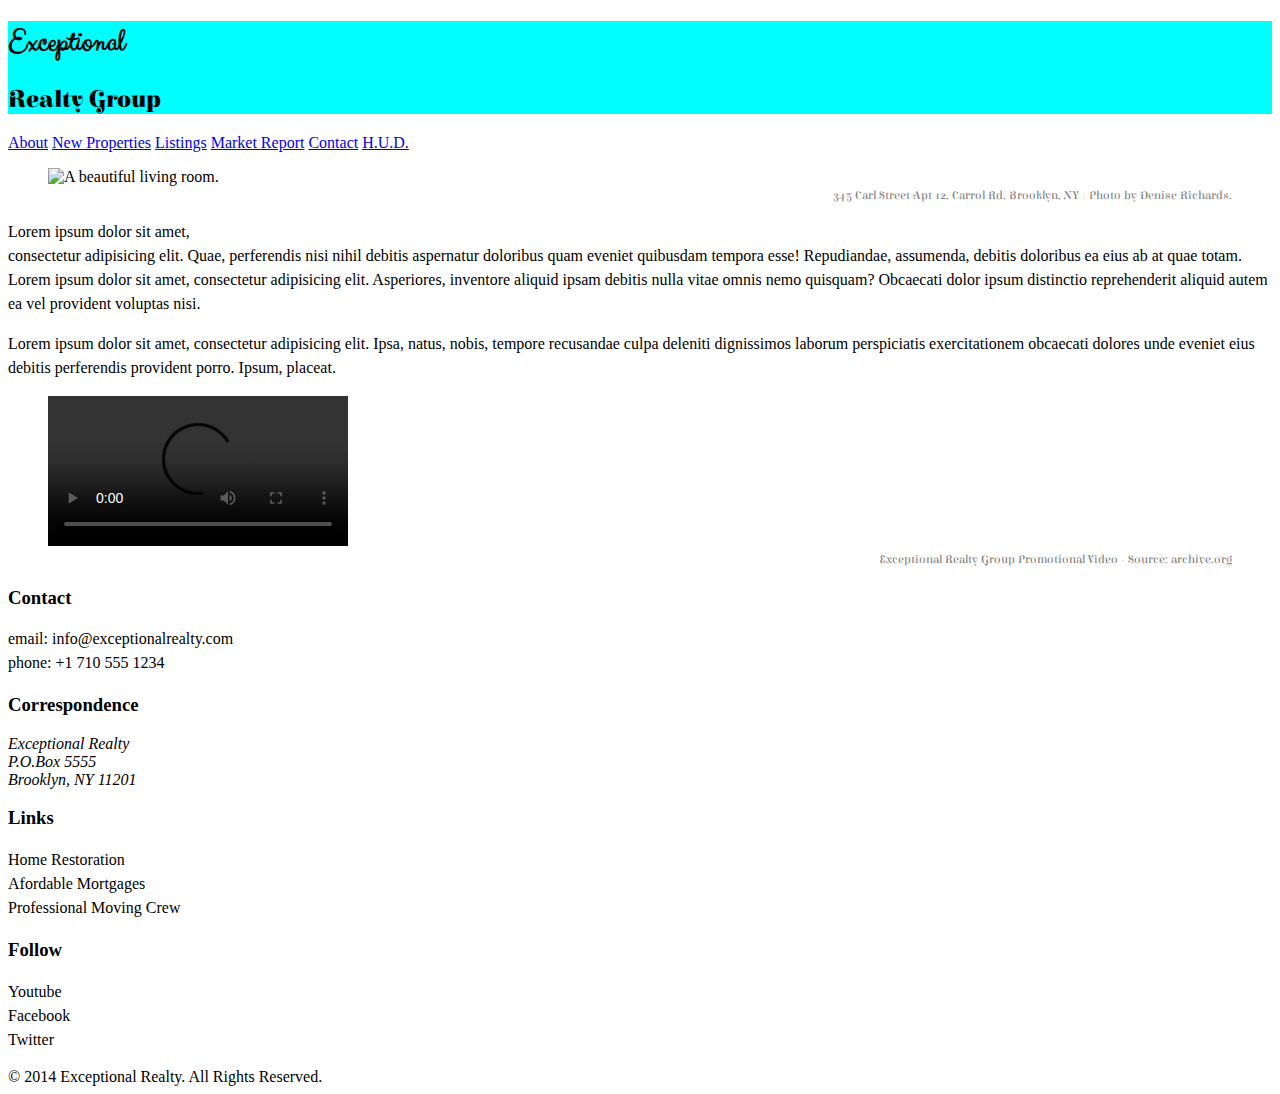
==== index.html @ d9f0cf50 "merge css-styling branch" ====
<!DOCTYPE html>
<html lang="en">
  <head>
    <meta charset="UTF-8">
    <title>Exceptional Realty Group - Luxury Homes - About</title>
    <link rel="stylesheet" href="https://cdnjs.cloudflare.com/ajax/libs/normalize/8.0.1/normalize.css">
    <link rel="stylesheet" href="css/style.css">
    <script src="https://cdnjs.cloudflare.com/ajax/libs/modernizr/2.8.3/modernizr.min.js"></script>
  </head>
  <body>
    <header>
      <div id='logo'>
      <!-- logo -->
        <h1>Exceptional</h1>
        <h2>Realty Group</h2>
        </div>

      <nav>
        <a href="index.html">About</a> <a href="new-properties.html">New Properties</a> <a href="real-estate-listings.html">Listings</a> <a href="market-report.html">Market Report</a> <a href="contact.html">Contact</a> <a href="http://hud.gov" target="_blank">H.U.D.</a>
      </nav>
    </header>

    <section id="featured-property">
      <figure>
        <img src="images/intro-pic.jpg" alt="A beautiful living room." title="Welcome to Exceptional Realty Group">
        <figcaption>345 Carl Street Apt 12, Carrol Rd. Brooklyn, NY - Photo by Denise Richards.</figcaption>
      </figure>

      <p>Lorem ipsum dolor sit amet,<br> consectetur adipisicing elit. Quae, perferendis nisi nihil debitis aspernatur doloribus quam eveniet quibusdam tempora esse! Repudiandae, assumenda, debitis doloribus ea eius ab at quae totam. Lorem ipsum dolor sit amet, consectetur adipisicing elit. Asperiores, inventore aliquid ipsam debitis nulla vitae omnis nemo quisquam? Obcaecati dolor ipsum distinctio reprehenderit aliquid autem ea vel provident voluptas nisi.</p>
      <p>Lorem ipsum dolor sit amet, consectetur adipisicing elit. Ipsa, natus, nobis, tempore recusandae culpa deleniti dignissimos laborum perspiciatis exercitationem obcaecati dolores unde eveniet eius debitis perferendis provident porro. Ipsum, placeat.</p>
    </section>

    <section id="promotional">
      <figure>
        <video controls>
          <source src="videos/real-estate.mp4" type="video/mp4"> 
          <source src="videos/real-estate.ogv" type="video/ogg">
          Your browser does not support HTML5 video. <a href="http://browsehappy.com" target="_blank">Please upgrade your browser</a>.
        </video>
        <figcaption>Exceptional Realty Group Promotional Video - Source: archive.org</figcaption>
      </figure>
    </section>

    <section id="details">
      <div>
        <h3>Contact</h3>
        <p>
          email: <a href="mailto:info@exceptionalrealty.com">info@exceptionalrealty.com</a><br>
          phone: +1 710 555 1234
        </p>
        <h3>Correspondence</h3>
        <address>
          Exceptional Realty<br>
          P.O.Box 5555<br>
          Brooklyn, NY 11201
        </address>
      </div>

      <div>
        <h3>Links</h3>
        <p>
          <a href="#" target="_blank">Home Restoration</a><br>
          <a href="#" target="_blank">Afordable Mortgages</a><br>
          <a href="#" target="_blank">Professional Moving Crew</a>
        </p>
      </div>

      <div>
        <h3>Follow</h3>
        <p>
          <a href="#" target="_blank">Youtube</a><br>
          <a href="#" target="_blank">Facebook</a><br>
          <a href="#" target="_blank">Twitter</a>
        </p>
      </div>
    </section>

    <footer>
      &copy; 2014 Exceptional Realty. All Rights Reserved.
    </footer>

  </body>
</html>
---- css/style.css ----
@import url(http://fonts.googleapis.com/css?family=Elsie+Swash+Caps:400,900);

@import url(http://fonts.googleapis.com/css?family=Clicker+Script);

/* This
is
a comment! */

/* CSS Syntax:
selector {
  property: value;
  property: value;
}
*/

/* Type selector */

p { /* select all <p> */
  font-size: 1em; /* 16px, ?pt, 100%, 1em */
  line-height: 1.5em;
}

figcaption {
  /*font-weight: normal;
  font-size: 0.75em;
  line-height: 1.5em;
  font-family: Georgia, "New Times Roman", serif;*/
  font: normal 0.75em/1.5em 'Elsie Swash Caps', cursive;
  color: #777;
  text-align: right;
}

/* Class selector (applied to as many elements as you like) */

.milk-text { /* select elements with class="milk-text" */
  font: bold 2.6em 'Elsie Swash Caps', cursive;
  color: white;
  text-shadow: 0 2px 3px #000;
}

/* ID selector (apply to one unique element per page) */

#logo { /* select elements with id="logo" */
  background: aqua;
}

/* Descendent Selector */

#logo h1 { /* selects <h1> if inside the id="logo" */
  font-family: 'Clicker Script', cursive;
}

#logo h2 {
  font-family: 'Elsie Swash Caps', cursive;
}

/* Psuedo Selector */

#details a:link, #details a:visited {
  color: black;
  text-decoration: none;
}

#details a:hover {
  color: black;
  text-decoration: underline;
}

#details a:active {
  color: red;
}
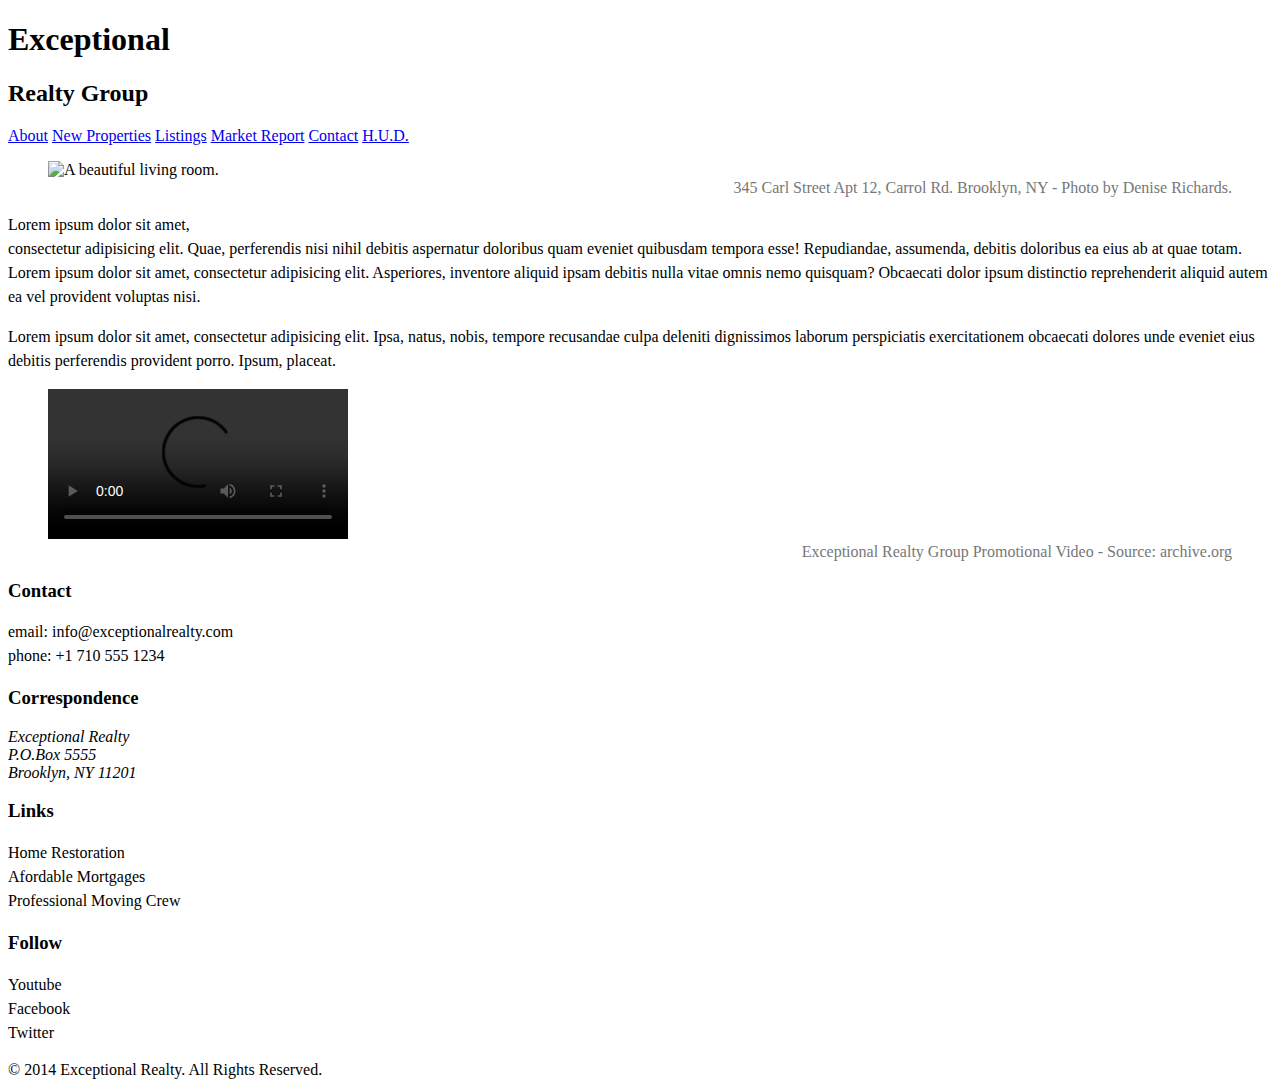
==== commit 44e7f025: "Add external css file and connect it to project" ====
--- a/index.html
+++ b/index.html
@@ -3,17 +3,15 @@
   <head>
     <meta charset="UTF-8">
     <title>Exceptional Realty Group - Luxury Homes - About</title>
-    <link rel="stylesheet" href="https://cdnjs.cloudflare.com/ajax/libs/normalize/8.0.1/normalize.css">
+    <link rel="stylesheet" href="http://cdnjs.cloudflare.com/ajax/libs/normalize/3.0.0/normalize.min.css">
     <link rel="stylesheet" href="css/style.css">
     <script src="https://cdnjs.cloudflare.com/ajax/libs/modernizr/2.8.3/modernizr.min.js"></script>
   </head>
   <body>
     <header>
-      <div id='logo'>
       <!-- logo -->
-        <h1>Exceptional</h1>
-        <h2>Realty Group</h2>
-        </div>
+      <h1>Exceptional</h1>
+      <h2>Realty Group</h2>
 
       <nav>
         <a href="index.html">About</a> <a href="new-properties.html">New Properties</a> <a href="real-estate-listings.html">Listings</a> <a href="market-report.html">Market Report</a> <a href="contact.html">Contact</a> <a href="http://hud.gov" target="_blank">H.U.D.</a>
--- a/css/style.css
+++ b/css/style.css
@@ -1,12 +1,9 @@
 @import url(http://fonts.googleapis.com/css?family=Elsie+Swash+Caps:400,900);
+@import url(http://fonts.googleapis.com/css?family=Cliker+Script);
+/*This is a comment */
 
-@import url(http://fonts.googleapis.com/css?family=Clicker+Script);
+/*CSS Syntax:
 
-/* This
-is
-a comment! */
-
-/* CSS Syntax:
 selector {
   property: value;
   property: value;
@@ -15,46 +12,46 @@
 
 /* Type selector */
 
-p { /* select all <p> */
-  font-size: 1em; /* 16px, ?pt, 100%, 1em */
-  line-height: 1.5em;
-}
-
-figcaption {
-  /*font-weight: normal;
-  font-size: 0.75em;
-  line-height: 1.5em;
-  font-family: Georgia, "New Times Roman", serif;*/
-  font: normal 0.75em/1.5em 'Elsie Swash Caps', cursive;
-  color: #777;
-  text-align: right;
-}
-
-/* Class selector (applied to as many elements as you like) */
-
-.milk-text { /* select elements with class="milk-text" */
+p{ /* Type selector */
+   font-size: 1em; /*16px, ?pt, 100%, 1em */
+   line-height: 1.5em;
+ }
+ 
+ figcaption {
+   /*font-weight: normal;
+   font-size: 0.75em;
+   line-height: 1.5em;
+   font-family: Georgia, "New Times Roman", serif; */
+   font: normal0.75em/1.5em 'Elsie Swash Caps', cursive;
+   color: #777;
+   text-align: right;
+ }
+ 
+ /*class selector (applied elements to as many as you like) */
+ 
+  .milk-text { /*select elements with class="milk-text" */
   font: bold 2.6em 'Elsie Swash Caps', cursive;
   color: white;
   text-shadow: 0 2px 3px #000;
-}
-
-/* ID selector (apply to one unique element per page) */
-
-#logo { /* select elements with id="logo" */
-  background: aqua;
-}
-
-/* Descendent Selector */
-
-#logo h1 { /* selects <h1> if inside the id="logo" */
-  font-family: 'Clicker Script', cursive;
-}
-
-#logo h2 {
-  font-family: 'Elsie Swash Caps', cursive;
-}
-
-/* Psuedo Selector */
+  }
+  
+  /*ID selector (apply to one unique element per page) */
+  
+  #logo {/* select elements with id="logo" */
+     background: aqua;
+  }
+ 
+ /*descendent selector */
+ 
+ #logo h1 { /*selects <h1> if inside the id ="logo" */
+ font-family: 'Clicker Script', cursive;
+ }
+ 
+ #logo h2 {
+   font-family: 'Elsie Swash Caps', cursive;
+ }
+ 
+/*Pseudo selector */
 
 #details a:link, #details a:visited {
   color: black;
@@ -67,5 +64,5 @@
 }
 
 #details a:active {
-  color: red;
-}+  color:red;
+}
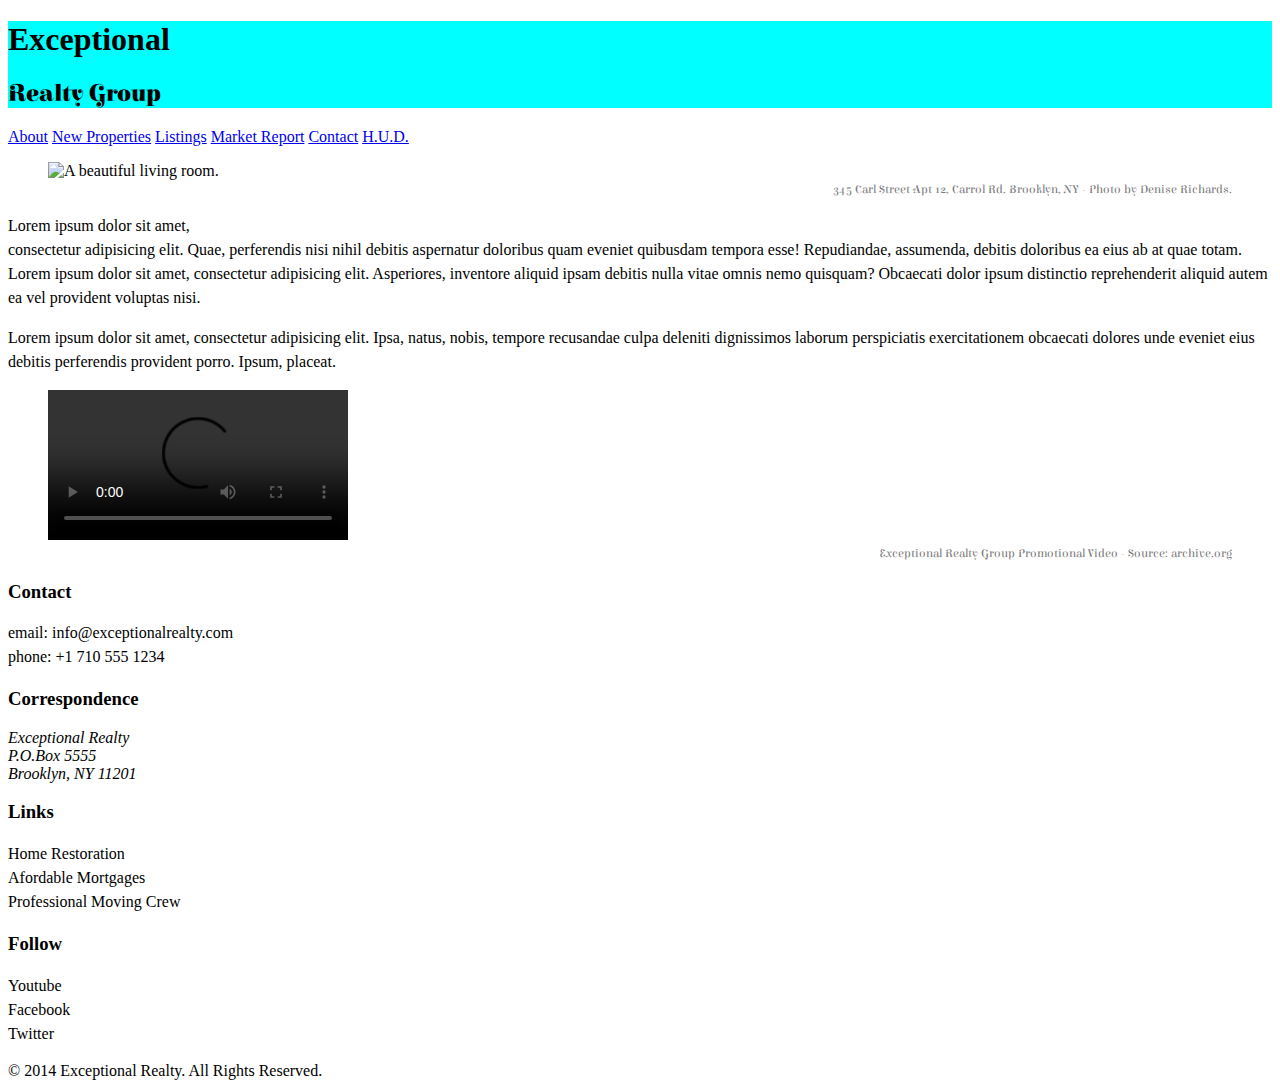
==== commit 2d18ff52: "Done." ====
--- a/index.html
+++ b/index.html
@@ -3,16 +3,17 @@
   <head>
     <meta charset="UTF-8">
     <title>Exceptional Realty Group - Luxury Homes - About</title>
-    <link rel="stylesheet" href="http://cdnjs.cloudflare.com/ajax/libs/normalize/3.0.0/normalize.min.css">
     <link rel="stylesheet" href="css/style.css">
+    <link rel="stylesheet" href="https://cdnjs.cloudflare.com/ajax/libs/normalize/8.0.1/normalize.min.css" >
     <script src="https://cdnjs.cloudflare.com/ajax/libs/modernizr/2.8.3/modernizr.min.js"></script>
   </head>
   <body>
     <header>
       <!-- logo -->
+      <div id="logo">
       <h1>Exceptional</h1>
       <h2>Realty Group</h2>
-
+      </div>
       <nav>
         <a href="index.html">About</a> <a href="new-properties.html">New Properties</a> <a href="real-estate-listings.html">Listings</a> <a href="market-report.html">Market Report</a> <a href="contact.html">Contact</a> <a href="http://hud.gov" target="_blank">H.U.D.</a>
       </nav>
--- a/css/style.css
+++ b/css/style.css
@@ -1,68 +1,45 @@
-@import url(http://fonts.googleapis.com/css?family=Elsie+Swash+Caps:400,900);
-@import url(http://fonts.googleapis.com/css?family=Cliker+Script);
-/*This is a comment */
+@import url('https://fonts.googleapis.com/css?family=Clicker+Script|Elsie+Swash+Caps&display=swap');
+p {
+    font-size : 1em;
+    line-height: 1.5em; 
+   }
 
-/*CSS Syntax:
+figcaption {
+	font-weight: normal;
+	font-size:0.75em;
+	line-height: 1.5em;
+	font-family: 'Elsie Swash Caps', cursive;
+	color:#777;
+	text-align:right;
+	}
 
-selector {
-  property: value;
-  property: value;
-}
-*/
-
-/* Type selector */
-
-p{ /* Type selector */
-   font-size: 1em; /*16px, ?pt, 100%, 1em */
-   line-height: 1.5em;
- }
- 
- figcaption {
-   /*font-weight: normal;
-   font-size: 0.75em;
-   line-height: 1.5em;
-   font-family: Georgia, "New Times Roman", serif; */
-   font: normal0.75em/1.5em 'Elsie Swash Caps', cursive;
-   color: #777;
-   text-align: right;
- }
- 
- /*class selector (applied elements to as many as you like) */
- 
-  .milk-text { /*select elements with class="milk-text" */
-  font: bold 2.6em 'Elsie Swash Caps', cursive;
-  color: white;
-  text-shadow: 0 2px 3px #000;
-  }
-  
-  /*ID selector (apply to one unique element per page) */
-  
-  #logo {/* select elements with id="logo" */
-     background: aqua;
-  }
- 
- /*descendent selector */
- 
- #logo h1 { /*selects <h1> if inside the id ="logo" */
- font-family: 'Clicker Script', cursive;
- }
- 
- #logo h2 {
-   font-family: 'Elsie Swash Caps', cursive;
- }
- 
-/*Pseudo selector */
-
-#details a:link, #details a:visited {
-  color: black;
-  text-decoration: none;
+.milk-text{
+font-weight: bold;
+font-size: 2.6em;
+font-family:"Elsie Swash Caps",cursive;
+color:white;
+text-shadow: 0 2px 3px #000;
 }
 
-#details a:hover {
-  color: black;
-  text-decoration: underline;
+#logo {
+background:aqua;
 }
 
-#details a:active {
-  color:red;
+#logo h1{
+font-family:"Cliker Script",cursive
 }
+#logo h2{
+font-family:"Elsie Swash Caps",cursive;
+}
+
+#details a:link,#details a:visited {
+color:black;
+text-decoration:none;
+}
+#details a:hover{
+color:black;
+text-decoration:underline;
+}
+
+#details a:active{
+color:red;	
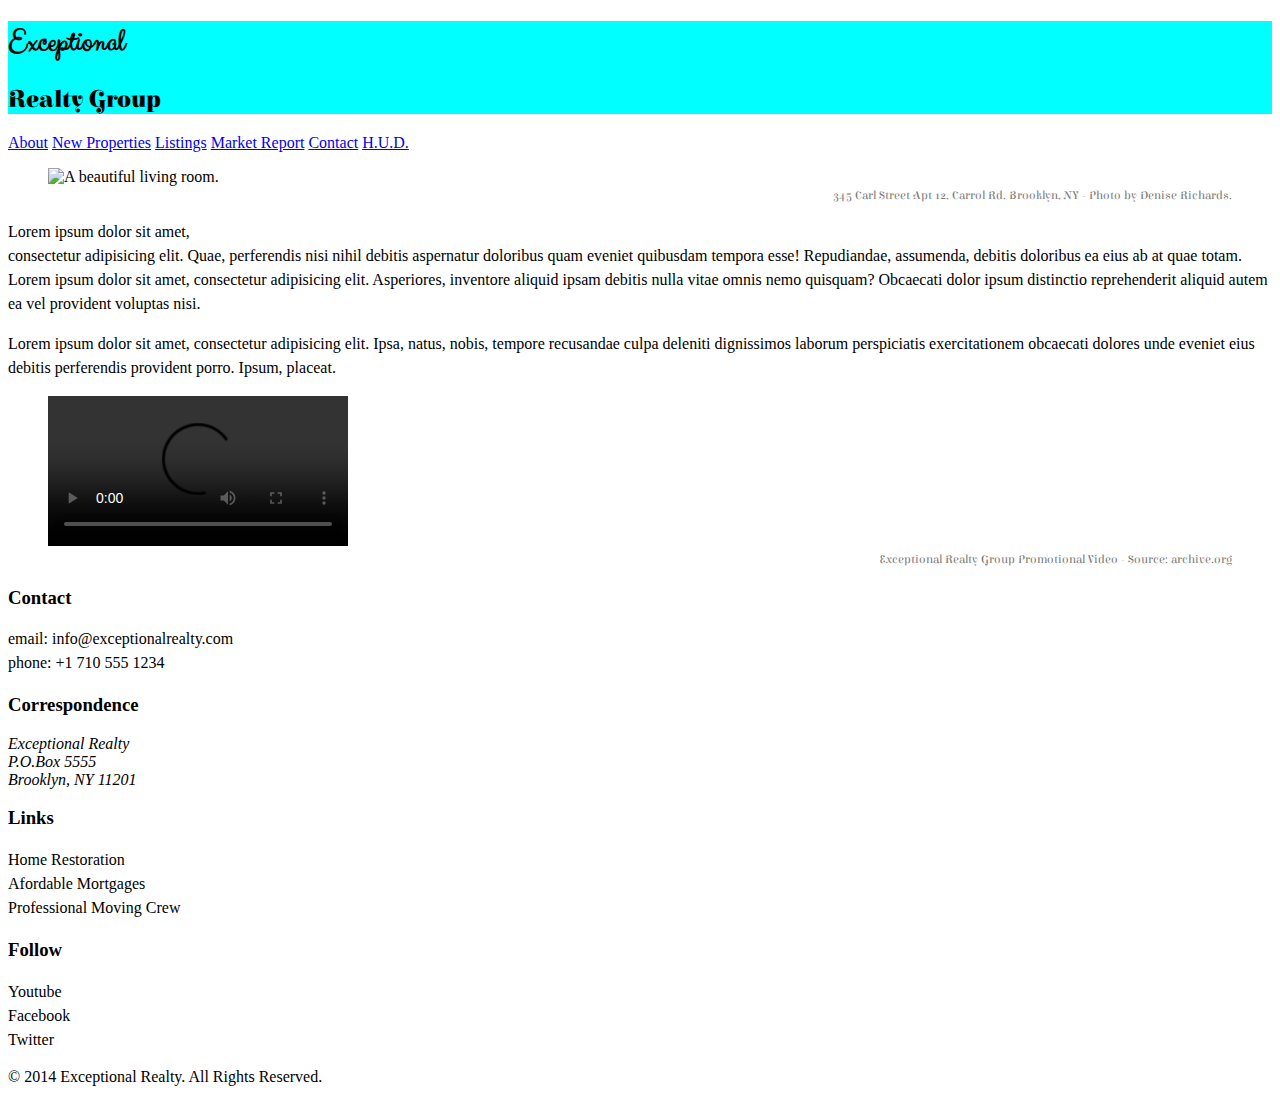
==== commit b21d998d: "add external css file and connect it to project" ====
--- a/index.html
+++ b/index.html
@@ -1,82 +1,84 @@
-<!DOCTYPE html>
-<html lang="en">
-  <head>
-    <meta charset="UTF-8">
-    <title>Exceptional Realty Group - Luxury Homes - About</title>
-    <link rel="stylesheet" href="css/style.css">
-    <link rel="stylesheet" href="https://cdnjs.cloudflare.com/ajax/libs/normalize/8.0.1/normalize.min.css" >
-    <script src="https://cdnjs.cloudflare.com/ajax/libs/modernizr/2.8.3/modernizr.min.js"></script>
-  </head>
-  <body>
-    <header>
-      <!-- logo -->
-      <div id="logo">
-      <h1>Exceptional</h1>
-      <h2>Realty Group</h2>
-      </div>
-      <nav>
-        <a href="index.html">About</a> <a href="new-properties.html">New Properties</a> <a href="real-estate-listings.html">Listings</a> <a href="market-report.html">Market Report</a> <a href="contact.html">Contact</a> <a href="http://hud.gov" target="_blank">H.U.D.</a>
-      </nav>
-    </header>
-
-    <section id="featured-property">
-      <figure>
-        <img src="images/intro-pic.jpg" alt="A beautiful living room." title="Welcome to Exceptional Realty Group">
-        <figcaption>345 Carl Street Apt 12, Carrol Rd. Brooklyn, NY - Photo by Denise Richards.</figcaption>
-      </figure>
-
-      <p>Lorem ipsum dolor sit amet,<br> consectetur adipisicing elit. Quae, perferendis nisi nihil debitis aspernatur doloribus quam eveniet quibusdam tempora esse! Repudiandae, assumenda, debitis doloribus ea eius ab at quae totam. Lorem ipsum dolor sit amet, consectetur adipisicing elit. Asperiores, inventore aliquid ipsam debitis nulla vitae omnis nemo quisquam? Obcaecati dolor ipsum distinctio reprehenderit aliquid autem ea vel provident voluptas nisi.</p>
-      <p>Lorem ipsum dolor sit amet, consectetur adipisicing elit. Ipsa, natus, nobis, tempore recusandae culpa deleniti dignissimos laborum perspiciatis exercitationem obcaecati dolores unde eveniet eius debitis perferendis provident porro. Ipsum, placeat.</p>
-    </section>
-
-    <section id="promotional">
-      <figure>
-        <video controls>
-          <source src="videos/real-estate.mp4" type="video/mp4"> 
-          <source src="videos/real-estate.ogv" type="video/ogg">
-          Your browser does not support HTML5 video. <a href="http://browsehappy.com" target="_blank">Please upgrade your browser</a>.
-        </video>
-        <figcaption>Exceptional Realty Group Promotional Video - Source: archive.org</figcaption>
-      </figure>
-    </section>
-
-    <section id="details">
-      <div>
-        <h3>Contact</h3>
-        <p>
-          email: <a href="mailto:info@exceptionalrealty.com">info@exceptionalrealty.com</a><br>
-          phone: +1 710 555 1234
-        </p>
-        <h3>Correspondence</h3>
-        <address>
-          Exceptional Realty<br>
-          P.O.Box 5555<br>
-          Brooklyn, NY 11201
-        </address>
-      </div>
-
-      <div>
-        <h3>Links</h3>
-        <p>
-          <a href="#" target="_blank">Home Restoration</a><br>
-          <a href="#" target="_blank">Afordable Mortgages</a><br>
-          <a href="#" target="_blank">Professional Moving Crew</a>
-        </p>
-      </div>
-
-      <div>
-        <h3>Follow</h3>
-        <p>
-          <a href="#" target="_blank">Youtube</a><br>
-          <a href="#" target="_blank">Facebook</a><br>
-          <a href="#" target="_blank">Twitter</a>
-        </p>
-      </div>
-    </section>
-
-    <footer>
-      &copy; 2014 Exceptional Realty. All Rights Reserved.
-    </footer>
-
-  </body>
+<!DOCTYPE html>
+<html lang="en">
+  <head>
+    <meta charset="UTF-8">
+    <title>Exceptional Realty Group - Luxury Homes - About</title>
+
+    <link rel="stylesheet" href="https://cdnjs.cloudflare.com/ajax/libs/normalize/8.0.1/normalize.css">
+    <link rel="stylesheet" href="css/style.css">
+    <script src="https://cdnjs.cloudflare.com/ajax/libs/modernizr/2.8.3/modernizr.min.js"></script>
+  </head>
+  <body>
+    <header>
+      <div id='logo'>
+        <!-- logo -->
+        <h1>Exceptional</h1>
+        <h2>Realty Group</h2>
+      </div>
+
+      <nav>
+        <a href="index.html">About</a> <a href="new-properties.html">New Properties</a> <a href="real-estate-listings.html">Listings</a> <a href="market-report.html">Market Report</a> <a href="contact.html">Contact</a> <a href="http://hud.gov" target="_blank">H.U.D.</a>
+      </nav>
+    </header>
+
+    <section id="featured-property">
+      <figure>
+        <img src="images/intro-pic.jpg" alt="A beautiful living room." title="Welcome to Exceptional Realty Group">
+        <figcaption>345 Carl Street Apt 12, Carrol Rd. Brooklyn, NY - Photo by Denise Richards.</figcaption>
+      </figure>
+
+      <p>Lorem ipsum dolor sit amet,<br> consectetur adipisicing elit. Quae, perferendis nisi nihil debitis aspernatur doloribus quam eveniet quibusdam tempora esse! Repudiandae, assumenda, debitis doloribus ea eius ab at quae totam. Lorem ipsum dolor sit amet, consectetur adipisicing elit. Asperiores, inventore aliquid ipsam debitis nulla vitae omnis nemo quisquam? Obcaecati dolor ipsum distinctio reprehenderit aliquid autem ea vel provident voluptas nisi.</p>
+      <p>Lorem ipsum dolor sit amet, consectetur adipisicing elit. Ipsa, natus, nobis, tempore recusandae culpa deleniti dignissimos laborum perspiciatis exercitationem obcaecati dolores unde eveniet eius debitis perferendis provident porro. Ipsum, placeat.</p>
+    </section>
+
+    <section id="promotional">
+      <figure>
+        <video controls>
+          <source src="videos/real-estate.mp4" type="video/mp4">
+          <source src="videos/real-estate.ogv" type="video/ogg">
+          Your browser does not support HTML5 video. <a href="http://browsehappy.com" target="_blank">Please upgrade your browser</a>.
+        </video>
+        <figcaption>Exceptional Realty Group Promotional Video - Source: archive.org</figcaption>
+      </figure>
+    </section>
+
+    <section id="details">
+      <div>
+        <h3>Contact</h3>
+        <p>
+          email: <a href="mailto:info@exceptionalrealty.com">info@exceptionalrealty.com</a><br>
+          phone: +1 710 555 1234
+        </p>
+        <h3>Correspondence</h3>
+        <address>
+          Exceptional Realty<br>
+          P.O.Box 5555<br>
+          Brooklyn, NY 11201
+        </address>
+      </div>
+
+      <div>
+        <h3>Links</h3>
+        <p>
+          <a href="#" target="_blank">Home Restoration</a><br>
+          <a href="#" target="_blank">Afordable Mortgages</a><br>
+          <a href="#" target="_blank">Professional Moving Crew</a>
+        </p>
+      </div>
+
+      <div>
+        <h3>Follow</h3>
+        <p>
+          <a href="#" target="_blank">Youtube</a><br>
+          <a href="#" target="_blank">Facebook</a><br>
+          <a href="#" target="_blank">Twitter</a>
+        </p>
+      </div>
+    </section>
+
+    <footer>
+      &copy; 2014 Exceptional Realty. All Rights Reserved.
+    </footer>
+
+  </body>
 </html>--- a/css/style.css
+++ b/css/style.css
@@ -1,45 +1,71 @@
-@import url('https://fonts.googleapis.com/css?family=Clicker+Script|Elsie+Swash+Caps&display=swap');
-p {
-    font-size : 1em;
-    line-height: 1.5em; 
-   }
-
-figcaption {
-	font-weight: normal;
-	font-size:0.75em;
-	line-height: 1.5em;
-	font-family: 'Elsie Swash Caps', cursive;
-	color:#777;
-	text-align:right;
-	}
-
-.milk-text{
-font-weight: bold;
-font-size: 2.6em;
-font-family:"Elsie Swash Caps",cursive;
-color:white;
-text-shadow: 0 2px 3px #000;
-}
-
-#logo {
-background:aqua;
-}
-
-#logo h1{
-font-family:"Cliker Script",cursive
-}
-#logo h2{
-font-family:"Elsie Swash Caps",cursive;
-}
-
-#details a:link,#details a:visited {
-color:black;
-text-decoration:none;
-}
-#details a:hover{
-color:black;
-text-decoration:underline;
-}
-
-#details a:active{
-color:red;	
+@import url(http://fonts.googleapis.com/css?family=Elsie+Swash+Caps:400,900);
+
+@import url(http://fonts.googleapis.com/css?family=Clicker+Script);
+
+/* This
+is
+a comment! */
+
+/* CSS Syntax:
+selector {
+  property: value;
+  property: value;
+}
+*/
+
+/* Type selector */
+
+p { /* select all <p> */
+  font-size: 1em; /* 16px, ?pt, 100%, 1em */
+  line-height: 1.5em;
+}
+
+figcaption {
+  /*font-weight: normal;
+  font-size: 0.75em;
+  line-height: 1.5em;
+  font-family: Georgia, "New Times Roman", serif;*/
+  font: normal 0.75em/1.5em 'Elsie Swash Caps', cursive;
+  color: #777;
+  text-align: right;
+}
+
+/* Class selector (applied to as many elements as you like) */
+
+.milk-text { /* select elements with class="milk-text" */
+  font: bold 2.6em 'Elsie Swash Caps', cursive;
+  color: white;
+  text-shadow: 0 2px 3px #000;
+}
+
+/* ID selector (apply to one unique element per page) */
+
+#logo { /* select elements with id="logo" */
+  background: aqua;
+}
+
+/* Descendent Selector */
+
+#logo h1 { /* selects <h1> if inside the id="logo" */
+  font-family: 'Clicker Script', cursive;
+}
+
+#logo h2 {
+  font-family: 'Elsie Swash Caps', cursive;
+}
+
+/* Psuedo Selector */
+
+#details a:link, #details a:visited {
+  color: black;
+  text-decoration: none;
+}
+
+#details a:hover {
+  color: black;
+  text-decoration: underline;
+}
+
+#details a:active {
+  color: red;
+}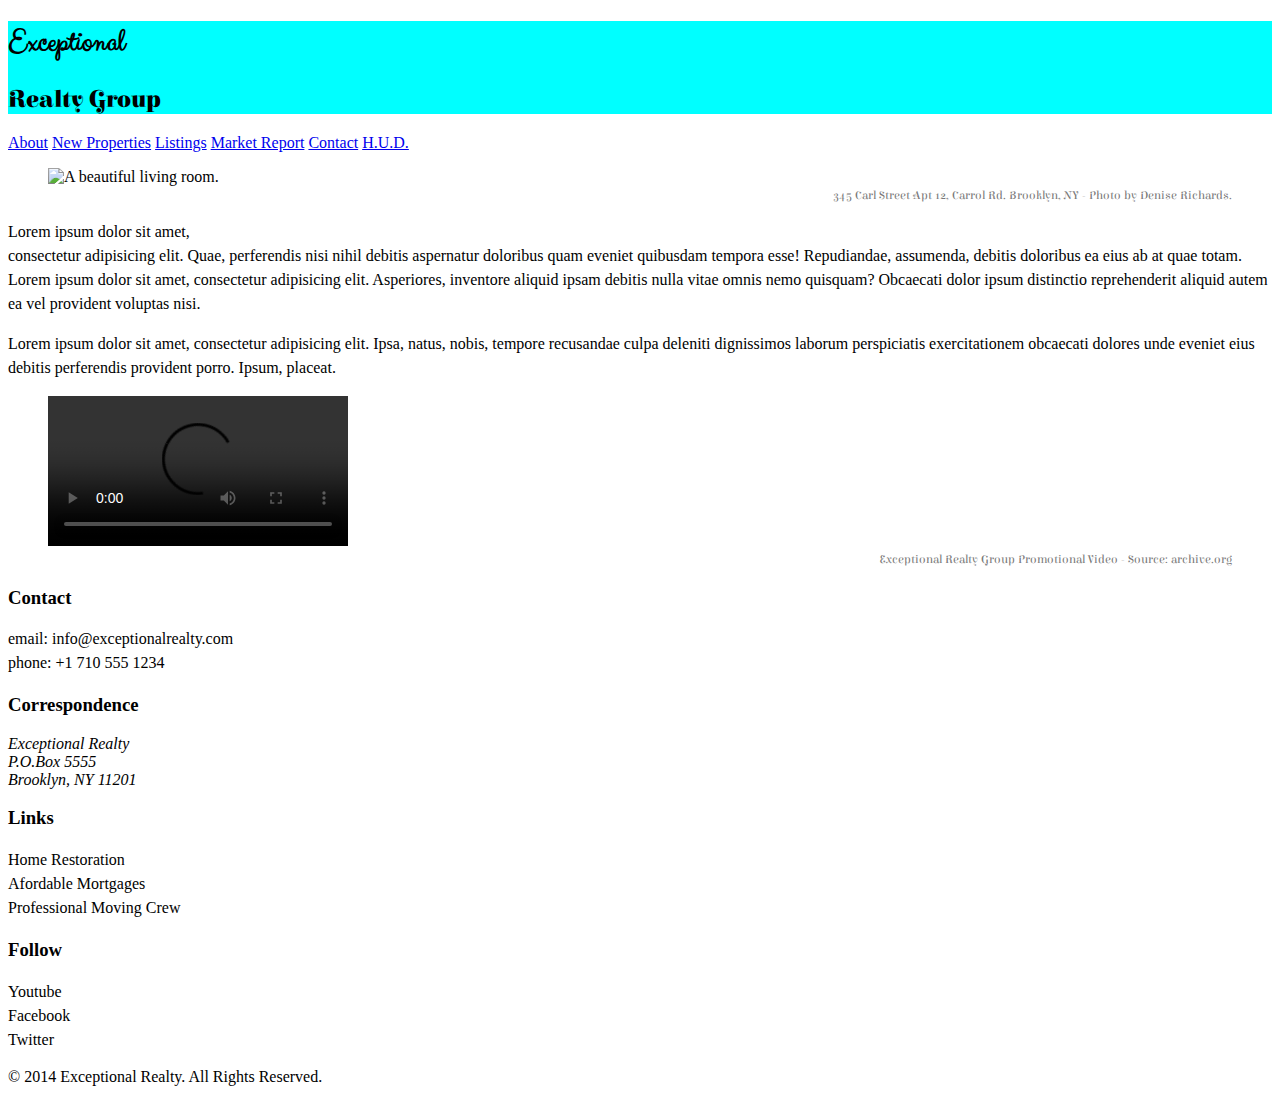
==== commit aaeebf2f: "Done." ====
--- a/index.html
+++ b/index.html
@@ -1,84 +1,84 @@
-<!DOCTYPE html>
-<html lang="en">
-  <head>
-    <meta charset="UTF-8">
-    <title>Exceptional Realty Group - Luxury Homes - About</title>
-
-    <link rel="stylesheet" href="https://cdnjs.cloudflare.com/ajax/libs/normalize/8.0.1/normalize.css">
-    <link rel="stylesheet" href="css/style.css">
-    <script src="https://cdnjs.cloudflare.com/ajax/libs/modernizr/2.8.3/modernizr.min.js"></script>
-  </head>
-  <body>
-    <header>
-      <div id='logo'>
-        <!-- logo -->
-        <h1>Exceptional</h1>
-        <h2>Realty Group</h2>
-      </div>
-
-      <nav>
-        <a href="index.html">About</a> <a href="new-properties.html">New Properties</a> <a href="real-estate-listings.html">Listings</a> <a href="market-report.html">Market Report</a> <a href="contact.html">Contact</a> <a href="http://hud.gov" target="_blank">H.U.D.</a>
-      </nav>
-    </header>
-
-    <section id="featured-property">
-      <figure>
-        <img src="images/intro-pic.jpg" alt="A beautiful living room." title="Welcome to Exceptional Realty Group">
-        <figcaption>345 Carl Street Apt 12, Carrol Rd. Brooklyn, NY - Photo by Denise Richards.</figcaption>
-      </figure>
-
-      <p>Lorem ipsum dolor sit amet,<br> consectetur adipisicing elit. Quae, perferendis nisi nihil debitis aspernatur doloribus quam eveniet quibusdam tempora esse! Repudiandae, assumenda, debitis doloribus ea eius ab at quae totam. Lorem ipsum dolor sit amet, consectetur adipisicing elit. Asperiores, inventore aliquid ipsam debitis nulla vitae omnis nemo quisquam? Obcaecati dolor ipsum distinctio reprehenderit aliquid autem ea vel provident voluptas nisi.</p>
-      <p>Lorem ipsum dolor sit amet, consectetur adipisicing elit. Ipsa, natus, nobis, tempore recusandae culpa deleniti dignissimos laborum perspiciatis exercitationem obcaecati dolores unde eveniet eius debitis perferendis provident porro. Ipsum, placeat.</p>
-    </section>
-
-    <section id="promotional">
-      <figure>
-        <video controls>
-          <source src="videos/real-estate.mp4" type="video/mp4">
-          <source src="videos/real-estate.ogv" type="video/ogg">
-          Your browser does not support HTML5 video. <a href="http://browsehappy.com" target="_blank">Please upgrade your browser</a>.
-        </video>
-        <figcaption>Exceptional Realty Group Promotional Video - Source: archive.org</figcaption>
-      </figure>
-    </section>
-
-    <section id="details">
-      <div>
-        <h3>Contact</h3>
-        <p>
-          email: <a href="mailto:info@exceptionalrealty.com">info@exceptionalrealty.com</a><br>
-          phone: +1 710 555 1234
-        </p>
-        <h3>Correspondence</h3>
-        <address>
-          Exceptional Realty<br>
-          P.O.Box 5555<br>
-          Brooklyn, NY 11201
-        </address>
-      </div>
-
-      <div>
-        <h3>Links</h3>
-        <p>
-          <a href="#" target="_blank">Home Restoration</a><br>
-          <a href="#" target="_blank">Afordable Mortgages</a><br>
-          <a href="#" target="_blank">Professional Moving Crew</a>
-        </p>
-      </div>
-
-      <div>
-        <h3>Follow</h3>
-        <p>
-          <a href="#" target="_blank">Youtube</a><br>
-          <a href="#" target="_blank">Facebook</a><br>
-          <a href="#" target="_blank">Twitter</a>
-        </p>
-      </div>
-    </section>
-
-    <footer>
-      &copy; 2014 Exceptional Realty. All Rights Reserved.
-    </footer>
-
-  </body>
-</html>+<!DOCTYPE html>
+<html lang="en">
+  <head>
+    <meta charset="UTF-8">
+    <title>Exceptional Realty Group - Luxury Homes - About</title>
+
+    <link rel="stylesheet" href="https://cdnjs.cloudflare.com/ajax/libs/normalize/8.0.1/normalize.css">
+    <link rel="stylesheet" href="css/style.css">
+    <script src="https://cdnjs.cloudflare.com/ajax/libs/modernizr/2.8.3/modernizr.min.js"></script>
+  </head>
+  <body>
+    <header>
+      <div id='logo'>
+        <!-- logo -->
+        <h1>Exceptional</h1>
+        <h2>Realty Group</h2>
+      </div>
+
+      <nav>
+        <a href="index.html">About</a> <a href="new-properties.html">New Properties</a> <a href="real-estate-listings.html">Listings</a> <a href="market-report.html">Market Report</a> <a href="contact.html">Contact</a> <a href="http://hud.gov" target="_blank">H.U.D.</a>
+      </nav>
+    </header>
+
+    <section id="featured-property">
+      <figure>
+        <img src="images/intro-pic.jpg" alt="A beautiful living room." title="Welcome to Exceptional Realty Group">
+        <figcaption>345 Carl Street Apt 12, Carrol Rd. Brooklyn, NY - Photo by Denise Richards.</figcaption>
+      </figure>
+
+      <p>Lorem ipsum dolor sit amet,<br> consectetur adipisicing elit. Quae, perferendis nisi nihil debitis aspernatur doloribus quam eveniet quibusdam tempora esse! Repudiandae, assumenda, debitis doloribus ea eius ab at quae totam. Lorem ipsum dolor sit amet, consectetur adipisicing elit. Asperiores, inventore aliquid ipsam debitis nulla vitae omnis nemo quisquam? Obcaecati dolor ipsum distinctio reprehenderit aliquid autem ea vel provident voluptas nisi.</p>
+      <p>Lorem ipsum dolor sit amet, consectetur adipisicing elit. Ipsa, natus, nobis, tempore recusandae culpa deleniti dignissimos laborum perspiciatis exercitationem obcaecati dolores unde eveniet eius debitis perferendis provident porro. Ipsum, placeat.</p>
+    </section>
+
+    <section id="promotional">
+      <figure>
+        <video controls>
+          <source src="videos/real-estate.mp4" type="video/mp4">
+          <source src="videos/real-estate.ogv" type="video/ogg">
+          Your browser does not support HTML5 video. <a href="http://browsehappy.com" target="_blank">Please upgrade your browser</a>.
+        </video>
+        <figcaption>Exceptional Realty Group Promotional Video - Source: archive.org</figcaption>
+      </figure>
+    </section>
+
+    <section id="details">
+      <div>
+        <h3>Contact</h3>
+        <p>
+          email: <a href="mailto:info@exceptionalrealty.com">info@exceptionalrealty.com</a><br>
+          phone: +1 710 555 1234
+        </p>
+        <h3>Correspondence</h3>
+        <address>
+          Exceptional Realty<br>
+          P.O.Box 5555<br>
+          Brooklyn, NY 11201
+        </address>
+      </div>
+
+      <div>
+        <h3>Links</h3>
+        <p>
+          <a href="#" target="_blank">Home Restoration</a><br>
+          <a href="#" target="_blank">Afordable Mortgages</a><br>
+          <a href="#" target="_blank">Professional Moving Crew</a>
+        </p>
+      </div>
+
+      <div>
+        <h3>Follow</h3>
+        <p>
+          <a href="#" target="_blank">Youtube</a><br>
+          <a href="#" target="_blank">Facebook</a><br>
+          <a href="#" target="_blank">Twitter</a>
+        </p>
+      </div>
+    </section>
+
+    <footer>
+      &copy; 2014 Exceptional Realty. All Rights Reserved.
+    </footer>
+
+  </body>
+</html>
--- a/css/style.css
+++ b/css/style.css
@@ -1,71 +1,71 @@
-@import url(http://fonts.googleapis.com/css?family=Elsie+Swash+Caps:400,900);
-
-@import url(http://fonts.googleapis.com/css?family=Clicker+Script);
-
-/* This
-is
-a comment! */
-
-/* CSS Syntax:
-selector {
-  property: value;
-  property: value;
-}
-*/
-
-/* Type selector */
-
-p { /* select all <p> */
-  font-size: 1em; /* 16px, ?pt, 100%, 1em */
-  line-height: 1.5em;
-}
-
-figcaption {
-  /*font-weight: normal;
-  font-size: 0.75em;
-  line-height: 1.5em;
-  font-family: Georgia, "New Times Roman", serif;*/
-  font: normal 0.75em/1.5em 'Elsie Swash Caps', cursive;
-  color: #777;
-  text-align: right;
-}
-
-/* Class selector (applied to as many elements as you like) */
-
-.milk-text { /* select elements with class="milk-text" */
-  font: bold 2.6em 'Elsie Swash Caps', cursive;
-  color: white;
-  text-shadow: 0 2px 3px #000;
-}
-
-/* ID selector (apply to one unique element per page) */
-
-#logo { /* select elements with id="logo" */
-  background: aqua;
-}
-
-/* Descendent Selector */
-
-#logo h1 { /* selects <h1> if inside the id="logo" */
-  font-family: 'Clicker Script', cursive;
-}
-
-#logo h2 {
-  font-family: 'Elsie Swash Caps', cursive;
-}
-
-/* Psuedo Selector */
-
-#details a:link, #details a:visited {
-  color: black;
-  text-decoration: none;
-}
-
-#details a:hover {
-  color: black;
-  text-decoration: underline;
-}
-
-#details a:active {
-  color: red;
-}+@import url(http://fonts.googleapis.com/css?family=Elsie+Swash+Caps:400,900);
+
+@import url(http://fonts.googleapis.com/css?family=Clicker+Script);
+
+/* This
+is
+a comment! */
+
+/* CSS Syntax:
+selector {
+  property: value;
+  property: value;
+}
+*/
+
+/* Type selector */
+
+p { /* select all <p> */
+  font-size: 1em; /* 16px, ?pt, 100%, 1em */
+  line-height: 1.5em;
+}
+
+figcaption {
+  /*font-weight: normal;
+  font-size: 0.75em;
+  line-height: 1.5em;
+  font-family: Georgia, "New Times Roman", serif;*/
+  font: normal 0.75em/1.5em 'Elsie Swash Caps', cursive;
+  color: #777;
+  text-align: right;
+}
+
+/* Class selector (applied to as many elements as you like) */
+
+.milk-text { /* select elements with class="milk-text" */
+  font: bold 2.6em 'Elsie Swash Caps', cursive;
+  color: white;
+  text-shadow: 0 2px 3px #000;
+}
+
+/* ID selector (apply to one unique element per page) */
+
+#logo { /* select elements with id="logo" */
+  background: aqua;
+}
+
+/* Descendent Selector */
+
+#logo h1 { /* selects <h1> if inside the id="logo" */
+  font-family: 'Clicker Script', cursive;
+}
+
+#logo h2 {
+  font-family: 'Elsie Swash Caps', cursive;
+}
+
+/* Psuedo Selector */
+
+#details a:link, #details a:visited {
+  color: black;
+  text-decoration: none;
+}
+
+#details a:hover {
+  color: black;
+  text-decoration: underline;
+}
+
+#details a:active {
+  color: red;
+}
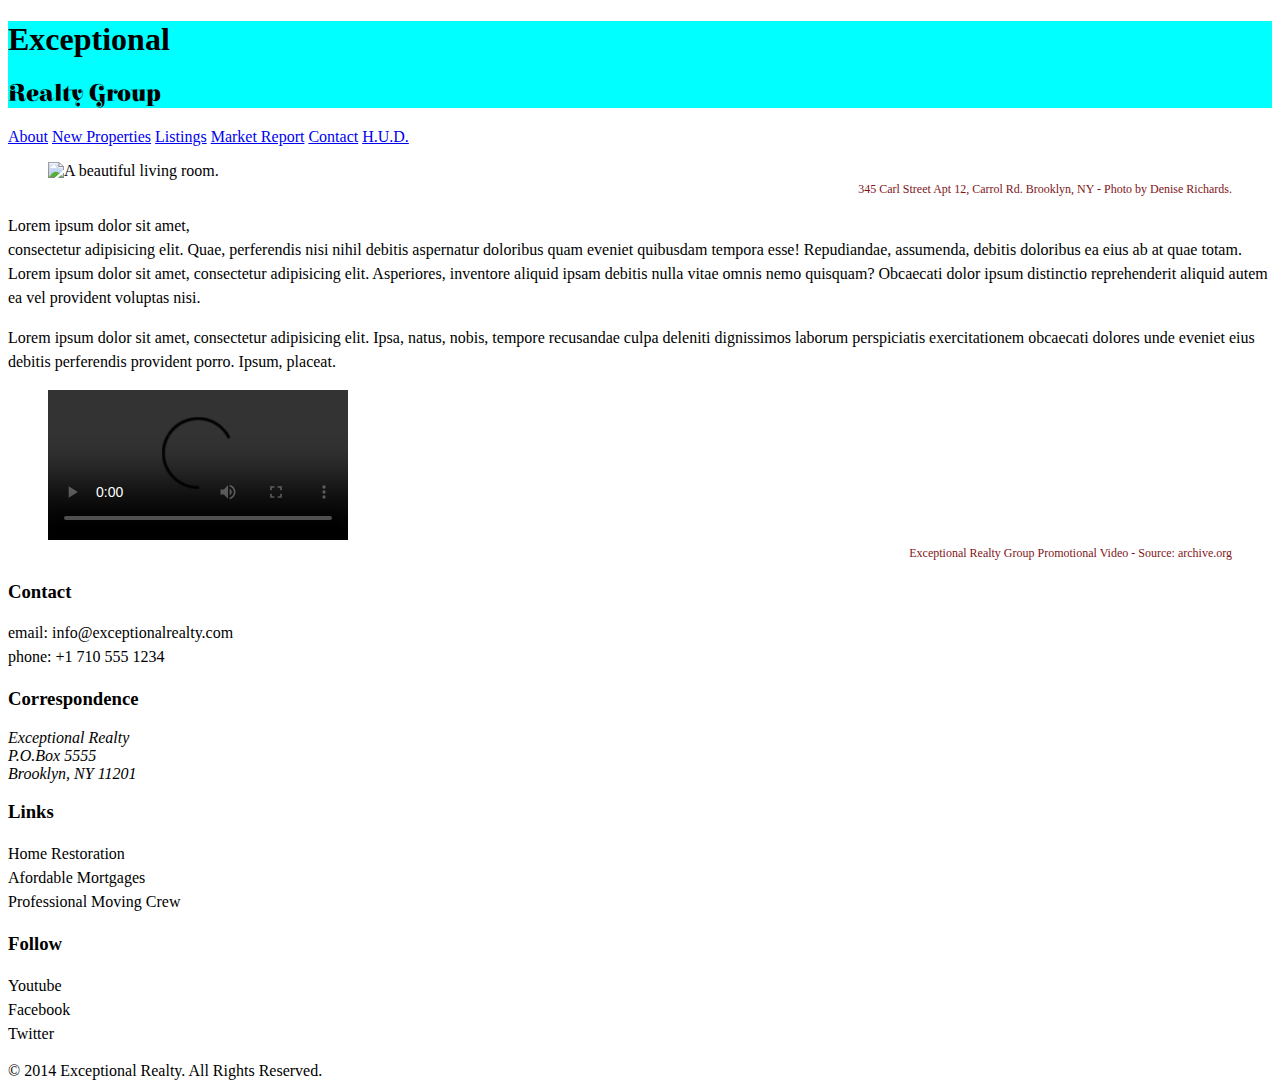
==== commit a33c6a3f: "Done." ====
--- a/index.html
+++ b/index.html
@@ -1,44 +1,74 @@
 <!DOCTYPE html>
 <html lang="en">
   <head>
-    <meta charset="UTF-8">
+    <meta charset="UTF-8" />
     <title>Exceptional Realty Group - Luxury Homes - About</title>
-
-    <link rel="stylesheet" href="https://cdnjs.cloudflare.com/ajax/libs/normalize/8.0.1/normalize.css">
-    <link rel="stylesheet" href="css/style.css">
+    <link
+      rel="stylesheet"
+      href="https://cdnjs.cloudflare.com/ajax/libs/normalize/8.0.1/normalize.min.css"
+    />
+    <link rel="stylesheet" href="css/style.css" />
     <script src="https://cdnjs.cloudflare.com/ajax/libs/modernizr/2.8.3/modernizr.min.js"></script>
   </head>
   <body>
     <header>
-      <div id='logo'>
-        <!-- logo -->
+      <div id="logo">
         <h1>Exceptional</h1>
         <h2>Realty Group</h2>
       </div>
-
       <nav>
-        <a href="index.html">About</a> <a href="new-properties.html">New Properties</a> <a href="real-estate-listings.html">Listings</a> <a href="market-report.html">Market Report</a> <a href="contact.html">Contact</a> <a href="http://hud.gov" target="_blank">H.U.D.</a>
+        <a href="index.html">About</a>
+        <a href="new-properties.html">New Properties</a>
+        <a href="real-estate-listings.html">Listings</a>
+        <a href="market-report.html">Market Report</a>
+        <a href="contact.html">Contact</a>
+        <a href="http://hud.gov" target="_blank">H.U.D.</a>
       </nav>
     </header>
 
     <section id="featured-property">
       <figure>
-        <img src="images/intro-pic.jpg" alt="A beautiful living room." title="Welcome to Exceptional Realty Group">
-        <figcaption>345 Carl Street Apt 12, Carrol Rd. Brooklyn, NY - Photo by Denise Richards.</figcaption>
+        <img
+          src="images/intro-pic.jpg"
+          alt="A beautiful living room."
+          title="Welcome to Exceptional Realty Group"
+        />
+        <figcaption>
+          345 Carl Street Apt 12, Carrol Rd. Brooklyn, NY - Photo by Denise
+          Richards.
+        </figcaption>
       </figure>
 
-      <p>Lorem ipsum dolor sit amet,<br> consectetur adipisicing elit. Quae, perferendis nisi nihil debitis aspernatur doloribus quam eveniet quibusdam tempora esse! Repudiandae, assumenda, debitis doloribus ea eius ab at quae totam. Lorem ipsum dolor sit amet, consectetur adipisicing elit. Asperiores, inventore aliquid ipsam debitis nulla vitae omnis nemo quisquam? Obcaecati dolor ipsum distinctio reprehenderit aliquid autem ea vel provident voluptas nisi.</p>
-      <p>Lorem ipsum dolor sit amet, consectetur adipisicing elit. Ipsa, natus, nobis, tempore recusandae culpa deleniti dignissimos laborum perspiciatis exercitationem obcaecati dolores unde eveniet eius debitis perferendis provident porro. Ipsum, placeat.</p>
+      <p>
+        Lorem ipsum dolor sit amet,<br />
+        consectetur adipisicing elit. Quae, perferendis nisi nihil debitis
+        aspernatur doloribus quam eveniet quibusdam tempora esse! Repudiandae,
+        assumenda, debitis doloribus ea eius ab at quae totam. Lorem ipsum dolor
+        sit amet, consectetur adipisicing elit. Asperiores, inventore aliquid
+        ipsam debitis nulla vitae omnis nemo quisquam? Obcaecati dolor ipsum
+        distinctio reprehenderit aliquid autem ea vel provident voluptas nisi.
+      </p>
+      <p>
+        Lorem ipsum dolor sit amet, consectetur adipisicing elit. Ipsa, natus,
+        nobis, tempore recusandae culpa deleniti dignissimos laborum
+        perspiciatis exercitationem obcaecati dolores unde eveniet eius debitis
+        perferendis provident porro. Ipsum, placeat.
+      </p>
     </section>
 
     <section id="promotional">
       <figure>
         <video controls>
-          <source src="videos/real-estate.mp4" type="video/mp4">
-          <source src="videos/real-estate.ogv" type="video/ogg">
-          Your browser does not support HTML5 video. <a href="http://browsehappy.com" target="_blank">Please upgrade your browser</a>.
+          <source src="videos/real-estate.mp4" type="video/mp4" />
+          <source src="videos/real-estate.ogv" type="video/ogg" />
+          Your browser does not support HTML5 video.
+          <a href="http://browsehappy.com" target="_blank"
+            >Please upgrade your browser</a
+          >.
         </video>
-        <figcaption>Exceptional Realty Group Promotional Video - Source: archive.org</figcaption>
+        <figcaption>
+          Exceptional Realty Group Promotional Video - Source: archive.org
+        </figcaption>
       </figure>
     </section>
 
@@ -46,13 +76,16 @@
       <div>
         <h3>Contact</h3>
         <p>
-          email: <a href="mailto:info@exceptionalrealty.com">info@exceptionalrealty.com</a><br>
+          email:
+          <a href="mailto:info@exceptionalrealty.com"
+            >info@exceptionalrealty.com</a
+          ><br />
           phone: +1 710 555 1234
         </p>
         <h3>Correspondence</h3>
         <address>
-          Exceptional Realty<br>
-          P.O.Box 5555<br>
+          Exceptional Realty<br />
+          P.O.Box 5555<br />
           Brooklyn, NY 11201
         </address>
       </div>
@@ -60,8 +93,8 @@
       <div>
         <h3>Links</h3>
         <p>
-          <a href="#" target="_blank">Home Restoration</a><br>
-          <a href="#" target="_blank">Afordable Mortgages</a><br>
+          <a href="#" target="_blank">Home Restoration</a><br />
+          <a href="#" target="_blank">Afordable Mortgages</a><br />
           <a href="#" target="_blank">Professional Moving Crew</a>
         </p>
       </div>
@@ -69,8 +102,8 @@
       <div>
         <h3>Follow</h3>
         <p>
-          <a href="#" target="_blank">Youtube</a><br>
-          <a href="#" target="_blank">Facebook</a><br>
+          <a href="#" target="_blank">Youtube</a><br />
+          <a href="#" target="_blank">Facebook</a><br />
           <a href="#" target="_blank">Twitter</a>
         </p>
       </div>
@@ -79,6 +112,5 @@
     <footer>
       &copy; 2014 Exceptional Realty. All Rights Reserved.
     </footer>
-
   </body>
 </html>
--- a/css/style.css
+++ b/css/style.css
@@ -1,62 +1,49 @@
-@import url(http://fonts.googleapis.com/css?family=Elsie+Swash+Caps:400,900);
+@import url("https://fonts.googleapis.com/css?family=Elsie|Elsie+Swash+Caps&display=swap");
 
-@import url(http://fonts.googleapis.com/css?family=Clicker+Script);
-
-/* This
-is
-a comment! */
-
-/* CSS Syntax:
-selector {
+/* selector {
   property: value;
   property: value;
-}
-*/
+} */
 
-/* Type selector */
-
-p { /* select all <p> */
-  font-size: 1em; /* 16px, ?pt, 100%, 1em */
+p {
+  font-size: 1em;
   line-height: 1.5em;
 }
-
 figcaption {
-  /*font-weight: normal;
+  font-weight: normal;
   font-size: 0.75em;
   line-height: 1.5em;
-  font-family: Georgia, "New Times Roman", serif;*/
-  font: normal 0.75em/1.5em 'Elsie Swash Caps', cursive;
-  color: #777;
+  font-family: Georgia, "New Times Roman", serif;
+  font: normal 0.75em/1.5em Georgia, "New Times Roman", serif;
+  color: rgba(127, 21, 25, 1);
   text-align: right;
 }
 
-/* Class selector (applied to as many elements as you like) */
-
-.milk-text { /* select elements with class="milk-text" */
-  font: bold 2.6em 'Elsie Swash Caps', cursive;
-  color: white;
+/* Class Selector (applied to as many elements)*/
+.milk-text {
+  font: bold 2.6em "Elsie Swash Caps", cursive;
   text-shadow: 0 2px 3px #000;
 }
 
-/* ID selector (apply to one unique element per page) */
+/* ID selector (apply to one unique element per page)*/
 
-#logo { /* select elements with id="logo" */
+#logo {
   background: aqua;
 }
 
 /* Descendent Selector */
-
-#logo h1 { /* selects <h1> if inside the id="logo" */
-  font-family: 'Clicker Script', cursive;
+#logo h1 {
+  font-family: "Clicker Script", cursive;
 }
 
 #logo h2 {
-  font-family: 'Elsie Swash Caps', cursive;
+  font-family: "Elsie Swash Caps", cursive;
 }
 
-/* Psuedo Selector */
+/* Pseudo Selector */
 
-#details a:link, #details a:visited {
+#details a:link,
+#details a:visited {
   color: black;
   text-decoration: none;
 }
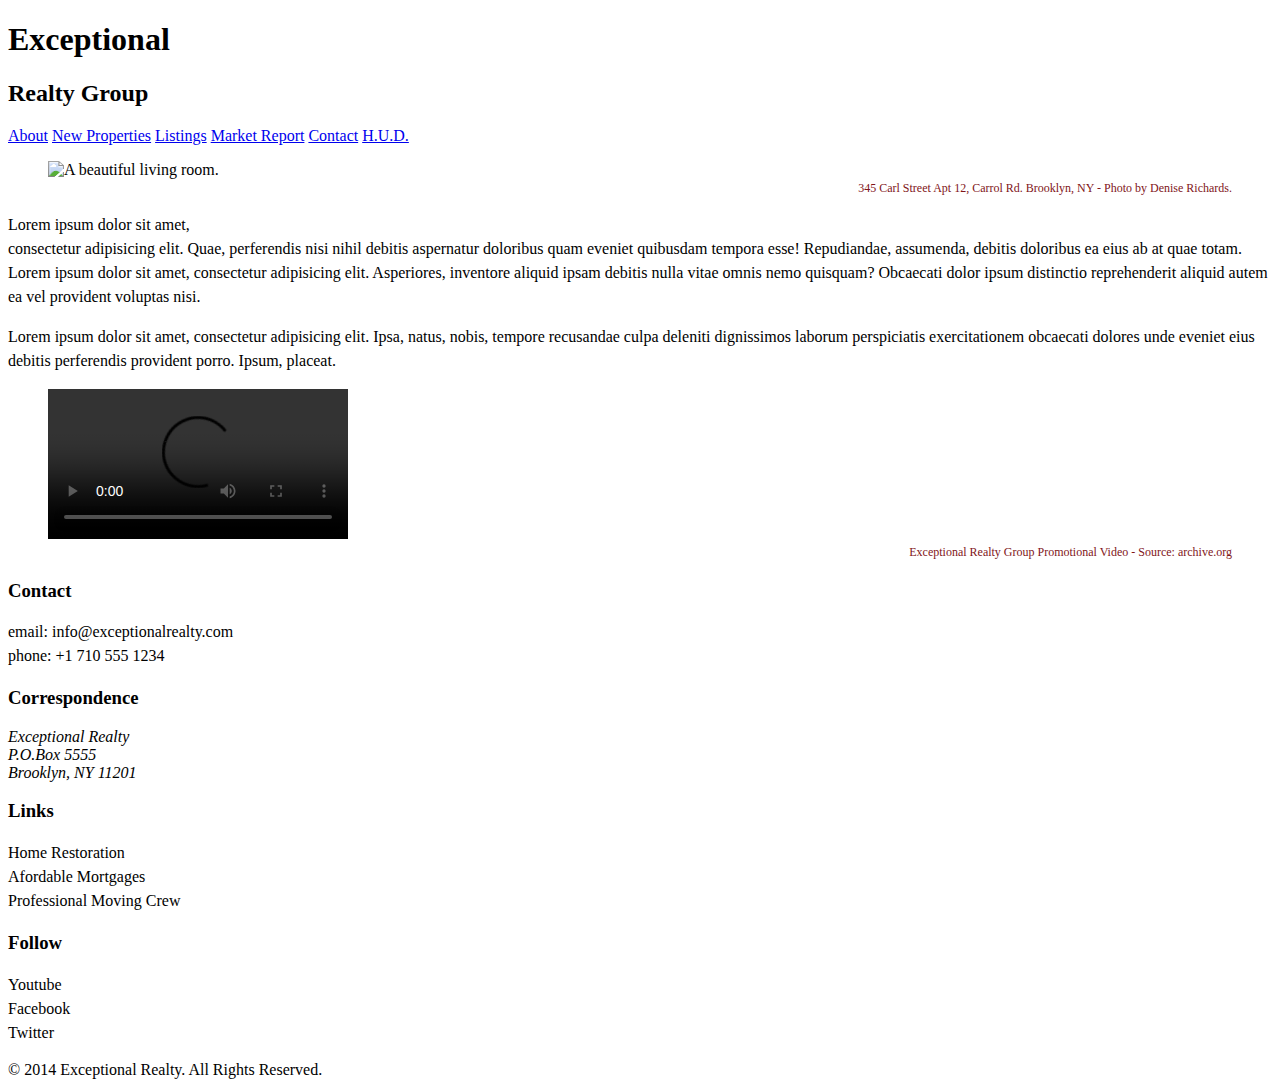
==== commit 1f88acb3: "Merge 9052522bdb736533d7554ee98984ef24261af305 into 99f7cbf959a922a46e1edd6a3cdb7f4ec82a3b5e" ====
--- a/index.html
+++ b/index.html
@@ -1,74 +1,41 @@
 <!DOCTYPE html>
 <html lang="en">
   <head>
-    <meta charset="UTF-8" />
+    <meta charset="UTF-8">
     <title>Exceptional Realty Group - Luxury Homes - About</title>
-    <link
-      rel="stylesheet"
-      href="https://cdnjs.cloudflare.com/ajax/libs/normalize/8.0.1/normalize.min.css"
-    />
-    <link rel="stylesheet" href="css/style.css" />
+    <link rel="stylesheet" href="https://cdnjs.cloudflare.com/ajax/libs/normalize/8.0.1/normalize.min.css">
+    <link rel="stylesheet" href="css/style.css">
     <script src="https://cdnjs.cloudflare.com/ajax/libs/modernizr/2.8.3/modernizr.min.js"></script>
   </head>
   <body>
     <header>
-      <div id="logo">
-        <h1>Exceptional</h1>
-        <h2>Realty Group</h2>
-      </div>
+      <!-- logo -->
+      <h1>Exceptional</h1>
+      <h2>Realty Group</h2>
+
       <nav>
-        <a href="index.html">About</a>
-        <a href="new-properties.html">New Properties</a>
-        <a href="real-estate-listings.html">Listings</a>
-        <a href="market-report.html">Market Report</a>
-        <a href="contact.html">Contact</a>
-        <a href="http://hud.gov" target="_blank">H.U.D.</a>
+        <a href="index.html">About</a> <a href="new-properties.html">New Properties</a> <a href="real-estate-listings.html">Listings</a> <a href="market-report.html">Market Report</a> <a href="contact.html">Contact</a> <a href="http://hud.gov" target="_blank">H.U.D.</a>
       </nav>
     </header>
 
     <section id="featured-property">
       <figure>
-        <img
-          src="images/intro-pic.jpg"
-          alt="A beautiful living room."
-          title="Welcome to Exceptional Realty Group"
-        />
-        <figcaption>
-          345 Carl Street Apt 12, Carrol Rd. Brooklyn, NY - Photo by Denise
-          Richards.
-        </figcaption>
+        <img src="images/intro-pic.jpg" alt="A beautiful living room." title="Welcome to Exceptional Realty Group">
+        <figcaption>345 Carl Street Apt 12, Carrol Rd. Brooklyn, NY - Photo by Denise Richards.</figcaption>
       </figure>
 
-      <p>
-        Lorem ipsum dolor sit amet,<br />
-        consectetur adipisicing elit. Quae, perferendis nisi nihil debitis
-        aspernatur doloribus quam eveniet quibusdam tempora esse! Repudiandae,
-        assumenda, debitis doloribus ea eius ab at quae totam. Lorem ipsum dolor
-        sit amet, consectetur adipisicing elit. Asperiores, inventore aliquid
-        ipsam debitis nulla vitae omnis nemo quisquam? Obcaecati dolor ipsum
-        distinctio reprehenderit aliquid autem ea vel provident voluptas nisi.
-      </p>
-      <p>
-        Lorem ipsum dolor sit amet, consectetur adipisicing elit. Ipsa, natus,
-        nobis, tempore recusandae culpa deleniti dignissimos laborum
-        perspiciatis exercitationem obcaecati dolores unde eveniet eius debitis
-        perferendis provident porro. Ipsum, placeat.
-      </p>
+      <p>Lorem ipsum dolor sit amet,<br> consectetur adipisicing elit. Quae, perferendis nisi nihil debitis aspernatur doloribus quam eveniet quibusdam tempora esse! Repudiandae, assumenda, debitis doloribus ea eius ab at quae totam. Lorem ipsum dolor sit amet, consectetur adipisicing elit. Asperiores, inventore aliquid ipsam debitis nulla vitae omnis nemo quisquam? Obcaecati dolor ipsum distinctio reprehenderit aliquid autem ea vel provident voluptas nisi.</p>
+      <p>Lorem ipsum dolor sit amet, consectetur adipisicing elit. Ipsa, natus, nobis, tempore recusandae culpa deleniti dignissimos laborum perspiciatis exercitationem obcaecati dolores unde eveniet eius debitis perferendis provident porro. Ipsum, placeat.</p>
     </section>
 
     <section id="promotional">
       <figure>
         <video controls>
-          <source src="videos/real-estate.mp4" type="video/mp4" />
-          <source src="videos/real-estate.ogv" type="video/ogg" />
-          Your browser does not support HTML5 video.
-          <a href="http://browsehappy.com" target="_blank"
-            >Please upgrade your browser</a
-          >.
+          <source src="videos/real-estate.mp4" type="video/mp4">
+          <source src="videos/real-estate.ogv" type="video/ogg">
+          Your browser does not support HTML5 video. <a href="http://browsehappy.com" target="_blank">Please upgrade your browser</a>.
         </video>
-        <figcaption>
-          Exceptional Realty Group Promotional Video - Source: archive.org
-        </figcaption>
+        <figcaption>Exceptional Realty Group Promotional Video - Source: archive.org</figcaption>
       </figure>
     </section>
 
@@ -76,16 +43,13 @@
       <div>
         <h3>Contact</h3>
         <p>
-          email:
-          <a href="mailto:info@exceptionalrealty.com"
-            >info@exceptionalrealty.com</a
-          ><br />
+          email: <a href="mailto:info@exceptionalrealty.com">info@exceptionalrealty.com</a><br>
           phone: +1 710 555 1234
         </p>
         <h3>Correspondence</h3>
         <address>
-          Exceptional Realty<br />
-          P.O.Box 5555<br />
+          Exceptional Realty<br>
+          P.O.Box 5555<br>
           Brooklyn, NY 11201
         </address>
       </div>
@@ -93,8 +57,8 @@
       <div>
         <h3>Links</h3>
         <p>
-          <a href="#" target="_blank">Home Restoration</a><br />
-          <a href="#" target="_blank">Afordable Mortgages</a><br />
+          <a href="#" target="_blank">Home Restoration</a><br>
+          <a href="#" target="_blank">Afordable Mortgages</a><br>
           <a href="#" target="_blank">Professional Moving Crew</a>
         </p>
       </div>
@@ -102,8 +66,8 @@
       <div>
         <h3>Follow</h3>
         <p>
-          <a href="#" target="_blank">Youtube</a><br />
-          <a href="#" target="_blank">Facebook</a><br />
+          <a href="#" target="_blank">Youtube</a><br>
+          <a href="#" target="_blank">Facebook</a><br>
           <a href="#" target="_blank">Twitter</a>
         </p>
       </div>
@@ -112,5 +76,6 @@
     <footer>
       &copy; 2014 Exceptional Realty. All Rights Reserved.
     </footer>
+
   </body>
 </html>
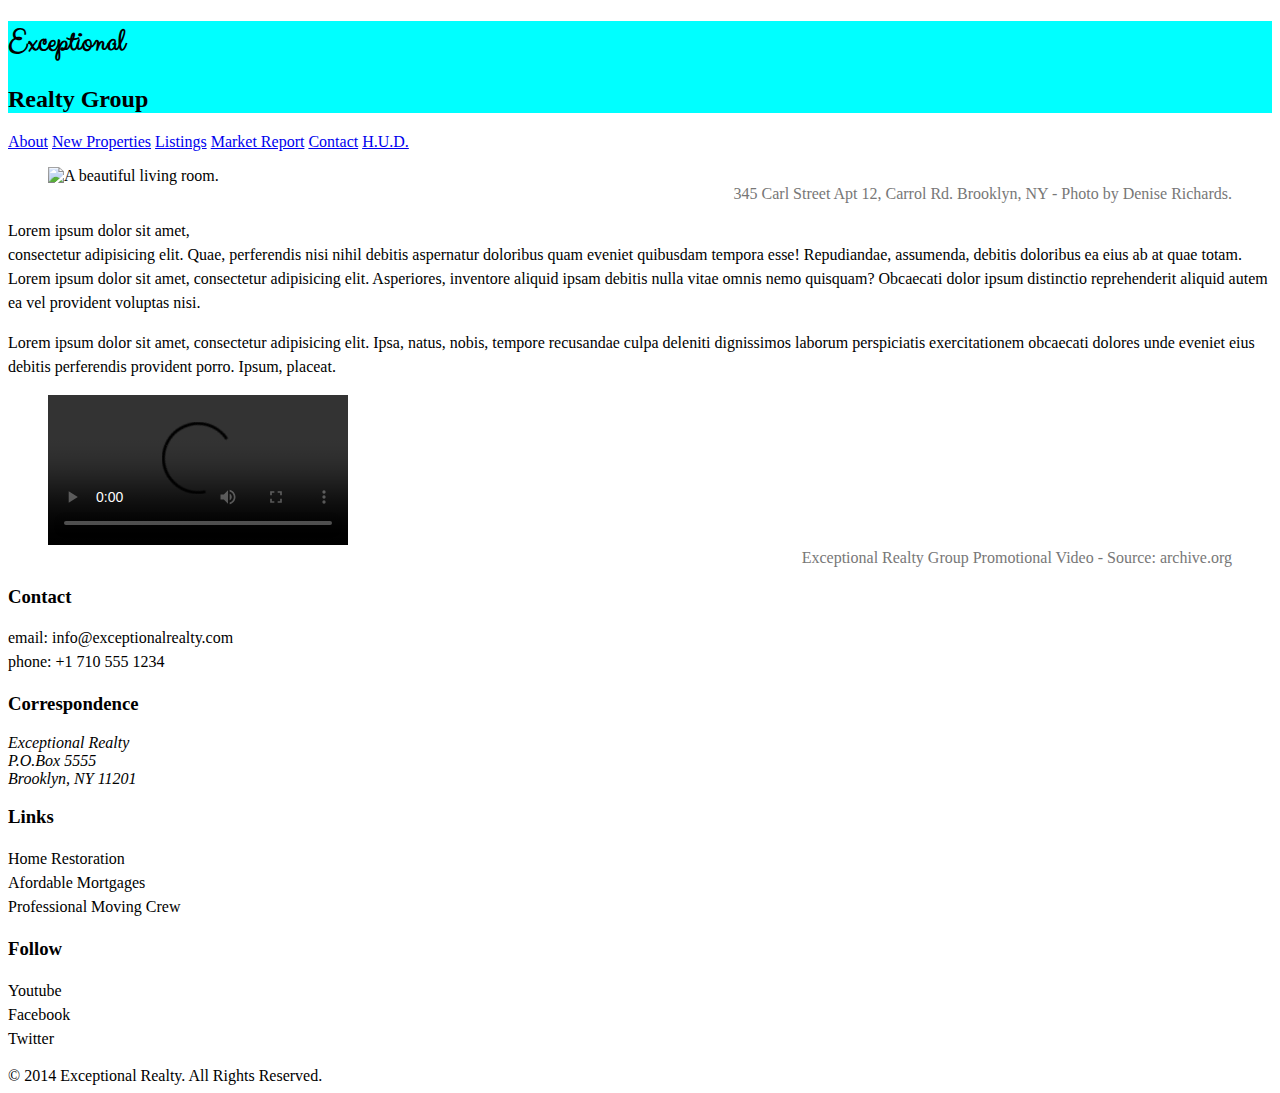
==== commit f9b6a76d: "Merge 474ed6db11891c8ddcaa3239b7b65f8aa4d6be7b into 99f7cbf959a922a46e1edd6a3cdb7f4ec82a3b5e" ====
--- a/index.html
+++ b/index.html
@@ -3,15 +3,17 @@
   <head>
     <meta charset="UTF-8">
     <title>Exceptional Realty Group - Luxury Homes - About</title>
-    <link rel="stylesheet" href="https://cdnjs.cloudflare.com/ajax/libs/normalize/8.0.1/normalize.min.css">
-    <link rel="stylesheet" href="css/style.css">
-    <script src="https://cdnjs.cloudflare.com/ajax/libs/modernizr/2.8.3/modernizr.min.js"></script>
+    <link rel ="stylesheet" href ="https://cdnjs.cloudflare.com/ajax/libs/normalize/8.0.1/normalize.min.css">
+    <link rel="stylesheet" href ="css/style.css">
+    <script src ="https://cdnjs.cloudflare.com/ajax/libs/modernizr/2.8.3/modernizr.min.js"></script>
   </head>
   <body>
     <header>
       <!-- logo -->
+    <div id="logo">
       <h1>Exceptional</h1>
       <h2>Realty Group</h2>
+   </div>
 
       <nav>
         <a href="index.html">About</a> <a href="new-properties.html">New Properties</a> <a href="real-estate-listings.html">Listings</a> <a href="market-report.html">Market Report</a> <a href="contact.html">Contact</a> <a href="http://hud.gov" target="_blank">H.U.D.</a>
@@ -31,7 +33,7 @@
     <section id="promotional">
       <figure>
         <video controls>
-          <source src="videos/real-estate.mp4" type="video/mp4">
+          <source src="videos/real-estate.mp4" type="video/mp4"> 
           <source src="videos/real-estate.ogv" type="video/ogg">
           Your browser does not support HTML5 video. <a href="http://browsehappy.com" target="_blank">Please upgrade your browser</a>.
         </video>
@@ -78,4 +80,4 @@
     </footer>
 
   </body>
-</html>
+</html>--- a/css/style.css
+++ b/css/style.css
@@ -1,58 +1,65 @@
-@import url("https://fonts.googleapis.com/css?family=Elsie|Elsie+Swash+Caps&display=swap");
+@import url('https://fonts.googleapis.com/css?family=Elsie+Swash+Caps&display=swap');
+@import url('https://fonts.googleapis.com/css?family=Clicker+Script|Elsie+Swash+Caps&display=swap');
+/* this is a comment !*/
 
-/* selector {
-  property: value;
-  property: value;
-} */
+/* Css syntax
 
-p {
-  font-size: 1em;
+Selector{
+  property : value
+  property: value
+}
+*/
+
+/* type Seletor*/
+
+p { /* select all <p>*/
+  font-size: 1em; /* 16px ?pt 100% 1em*/
   line-height: 1.5em;
 }
-figcaption {
-  font-weight: normal;
+figcaption{
+ /* font-weight: normal;
   font-size: 0.75em;
   line-height: 1.5em;
-  font-family: Georgia, "New Times Roman", serif;
-  font: normal 0.75em/1.5em Georgia, "New Times Roman", serif;
-  color: rgba(127, 21, 25, 1);
+  font-family: Georgia "Times New Roman" serif;*/
+  font: normal 0.75em/1.5em, Georgia, "Times New Roman", serif;
+  color: #777;
   text-align: right;
 }
 
-/* Class Selector (applied to as many elements)*/
-.milk-text {
-  font: bold 2.6em "Elsie Swash Caps", cursive;
-  text-shadow: 0 2px 3px #000;
+/* class selector (applied to as many element as you like )*/
+.milk-text{ /*Select element with class="milk-text"*/
+font: bold 2.6em, 'Elsie Swash caps', cursive;
+color: white;
+box-shadow: 0 2px 3px #000;
 }
 
-/* ID selector (apply to one unique element per page)*/
+/* ID selector applied to one element per page*/
 
-#logo {
-  background: aqua;
+#logo{/*Select element with id="logo"*/
+  background: aqua
 }
 
-/* Descendent Selector */
-#logo h1 {
-  font-family: "Clicker Script", cursive;
+/*Descendent selector*/
+#logo h1{/* Select h1 if inside the id="logo"*/
+font-family: "Clicker Script", cursive;
 }
 
-#logo h2 {
-  font-family: "Elsie Swash Caps", cursive;
+#logo h2{/* Select h1 if inside the id="logo"*/
+ font-family: "Elsie Swash", cursive;
 }
 
-/* Pseudo Selector */
-
-#details a:link,
-#details a:visited {
+/*Pseudo selector*/
+#details a:link, a:visited  {
   color: black;
   text-decoration: none;
 }
 
-#details a:hover {
+#details  a:hover{
   color: black;
   text-decoration: underline;
 }
 
-#details a:active {
+#details  a:active{
   color: red;
-}
+
+}